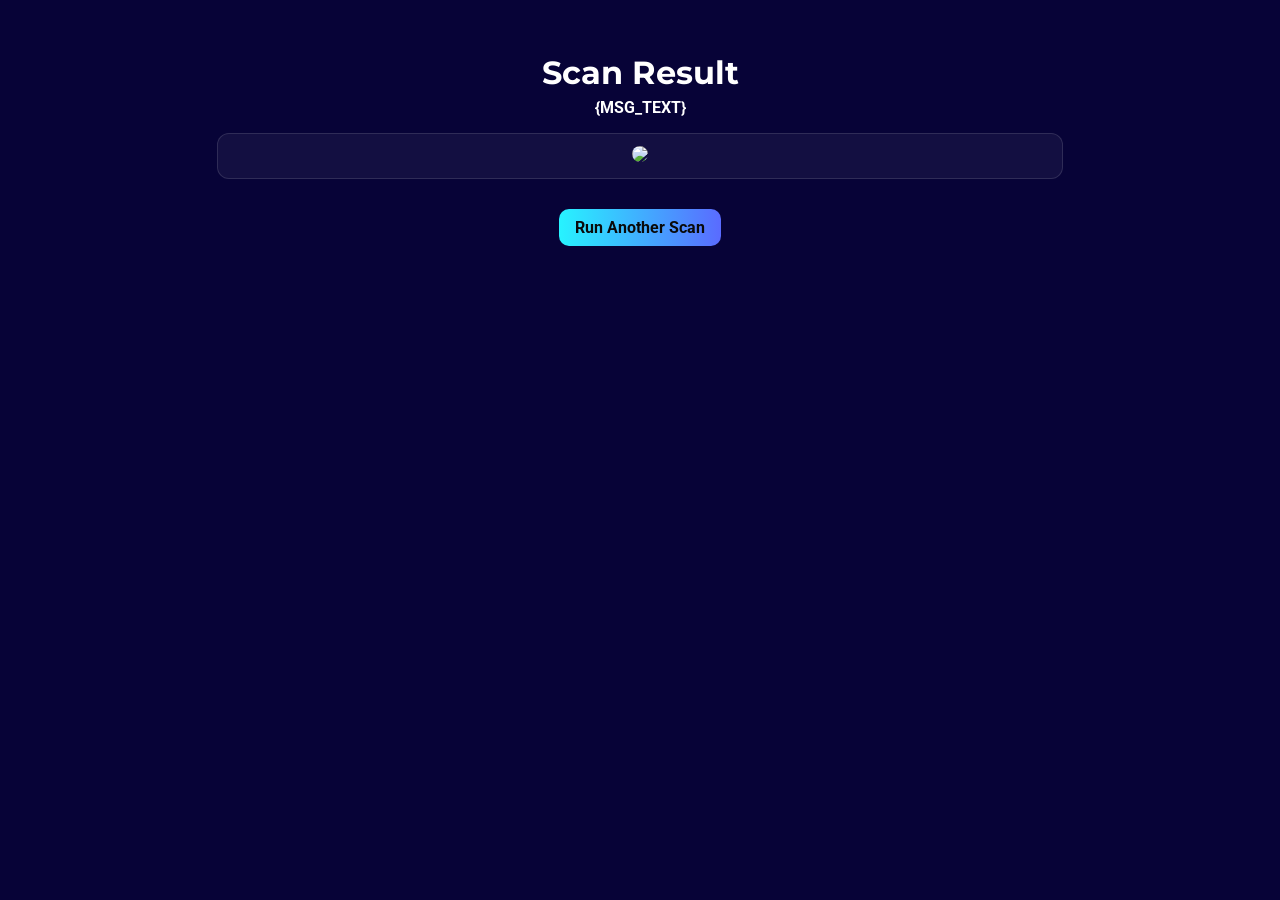
==== Frontend/result.html @ 7a963c1e "feat : added backend with the frontend" ====
<!doctype html>
<html lang="en">

<head>
    <meta charset="UTF-8" />
    <meta name="viewport" content="width=device-width, initial-scale=1.0" />
    <title>Scan Result</title>
    <link href="https://fonts.googleapis.com/css2?family=Roboto&family=Montserrat:wght@600&display=swap"
        rel="stylesheet">
</head>

<body style="margin:0;background:#070337;color:#ffffff;font-family:'Roboto',sans-serif;text-align:center;">
    <div style="padding:32px 16px;">
        <h1 style="font-family:'Montserrat',sans-serif;margin-bottom:6px;">Scan Result</h1>
        <p style="font-size:16px;color:{MSG_COLOR};font-weight:700;margin-top:0;">{MSG_TEXT}</p>

        <div
            style="margin:16px auto;max-width:820px;padding:12px;background:rgba(255,255,255,0.05);border:1px solid rgba(255,255,255,0.12);border-radius:12px;">
            <img src="{IMAGE_URL}" style="width:100%;height:auto;border-radius:10px;" />
        </div>

        <a href="/"
            style="display:inline-block;margin-top:14px;padding:9px 16px;background:linear-gradient(90deg,#27f3ff,#5a6bff);color:#0a0a0a;border-radius:10px;text-decoration:none;font-weight:700;">
            Run Another Scan
        </a>
    </div>
</body>

</html>
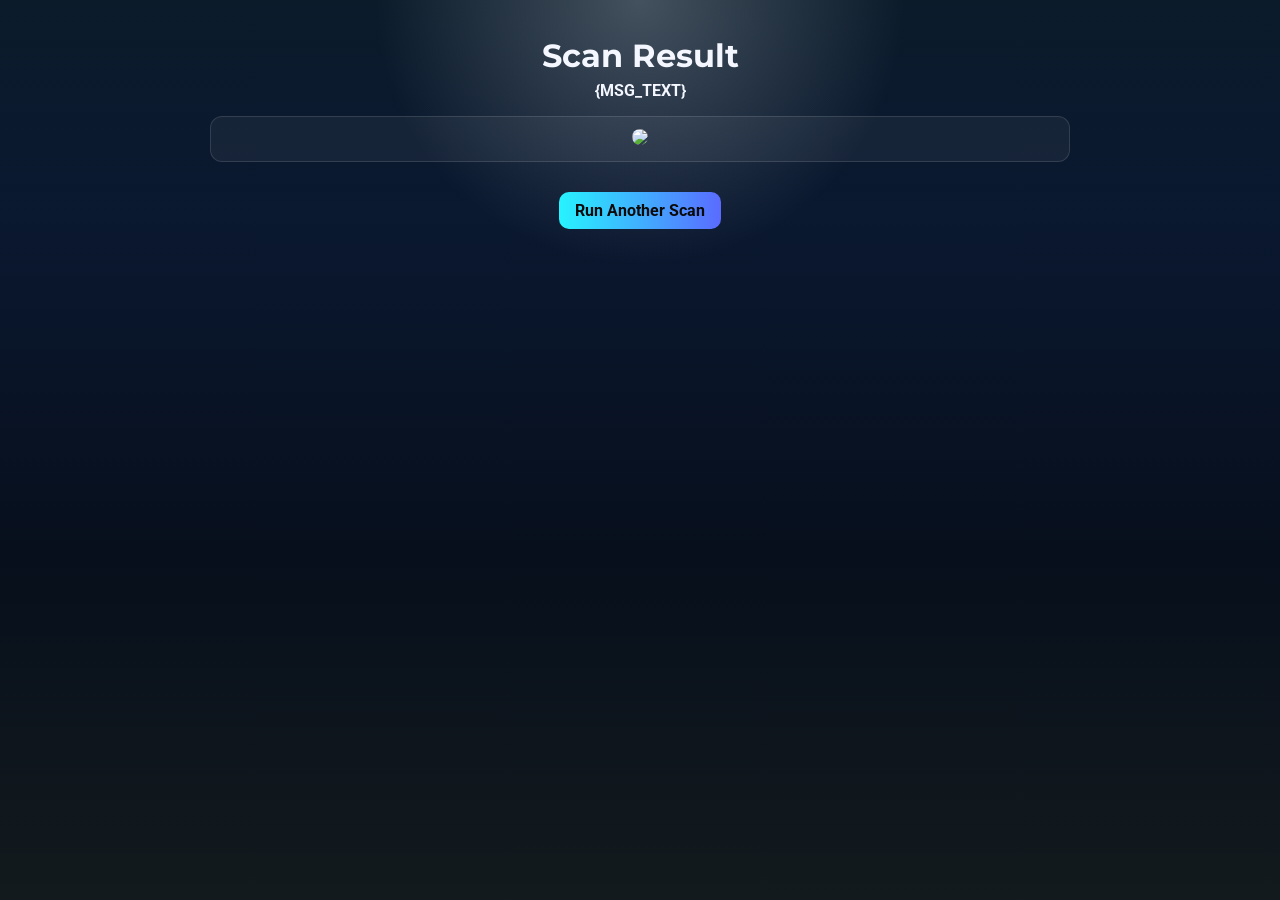
==== commit 3b4ed2e5: "feat : locally deployed succesfully completed" ====
--- a/Frontend/result.html
+++ b/Frontend/result.html
@@ -5,17 +5,30 @@
     <meta charset="UTF-8" />
     <meta name="viewport" content="width=device-width, initial-scale=1.0" />
     <title>Scan Result</title>
+    <link rel="stylesheet" href="style.css" />
     <link href="https://fonts.googleapis.com/css2?family=Roboto&family=Montserrat:wght@600&display=swap"
         rel="stylesheet">
 </head>
 
-<body style="margin:0;background:#070337;color:#ffffff;font-family:'Roboto',sans-serif;text-align:center;">
-    <div style="padding:32px 16px;">
+<body style="
+  margin:0;
+  min-height:100vh;
+  background:
+    radial-gradient(circle at top, rgba(214, 221, 229, 0.28), transparent 24%),
+    linear-gradient(180deg, #0b1b2a 0%, #0a1830 24%, #070f1c 62%, #131a1d 100%);
+  background-repeat:no-repeat;
+  background-attachment:fixed;
+  background-size:cover;
+  color:#f4f7ff;
+  font-family:'Roboto', sans-serif;
+  text-align:center;
+">
+    <div style="padding:36px 16px;">
         <h1 style="font-family:'Montserrat',sans-serif;margin-bottom:6px;">Scan Result</h1>
         <p style="font-size:16px;color:{MSG_COLOR};font-weight:700;margin-top:0;">{MSG_TEXT}</p>
 
         <div
-            style="margin:16px auto;max-width:820px;padding:12px;background:rgba(255,255,255,0.05);border:1px solid rgba(255,255,255,0.12);border-radius:12px;">
+            style="margin:16px auto;max-width:860px;padding:12px;background:rgba(255,255,255,0.05);border:1px solid rgba(255,255,255,0.12);border-radius:12px;">
             <img src="{IMAGE_URL}" style="width:100%;height:auto;border-radius:10px;" />
         </div>
 
@@ -25,5 +38,4 @@
         </a>
     </div>
 </body>
-
 </html>
--- a/Frontend/style.css
+++ b/Frontend/style.css
@@ -0,0 +1,787 @@
+* {
+  margin: 0;
+  padding: 0;
+  box-sizing: border-box;
+}
+
+:root {
+  --bg-top: #c6ccd2;
+  --bg-mid: #59636b;
+  --bg-bottom: #182126;
+  --surface-card: rgba(29, 35, 33, 0.84);
+  --surface-card-hover: rgba(36, 43, 41, 0.94);
+  --text-main: #f5f4ef;
+  --text-soft: #c4cdc8;
+  --accent: #b88a5a;
+  --accent-soft: #d7bf96;
+  --problem: #d8a577;
+  --solution: #8ea992;
+  --border: rgba(204, 196, 174, 0.14);
+  --shadow: 0 24px 60px rgba(4, 10, 13, 0.34);
+}
+
+body {
+  background:
+    radial-gradient(circle at top, rgba(214, 221, 229, 0.28), transparent 24%),
+    linear-gradient(180deg, var(--bg-top) 0%, var(--bg-mid) 24%, var(--bg-bottom) 62%, #131a1d 100%);
+  color: var(--text-main);
+  font-family: "Roboto", sans-serif;
+}
+
+html {
+  scroll-behavior: smooth;
+}
+
+.page-shell {
+  padding-top: 0;
+}
+
+.container {
+  min-height: 92vh;
+  position: relative;
+  overflow: hidden;
+  isolation: isolate;
+}
+
+.container::before {
+  content: "";
+  position: absolute;
+  inset: 0;
+  background: url("bg1.png") no-repeat center/cover;
+  filter: brightness(1.14) saturate(1.02) contrast(0.96);
+  transform: scale(1.02);
+  z-index: -2;
+  
+}
+
+.container::after {
+  content: "";
+  position: absolute;
+  inset: 0;
+  background:
+    linear-gradient(180deg, rgba(255, 255, 255, 0.06) 0%, rgba(255, 255, 255, 0.02) 24%, rgba(255, 255, 255, 0) 48%),
+    linear-gradient(90deg, rgba(13, 18, 20, 0.54) 0%, rgba(13, 18, 20, 0.28) 40%, rgba(13, 18, 20, 0.16) 100%),
+    linear-gradient(0deg, rgba(13, 18, 20, 0.34) 0%, rgba(13, 18, 20, 0.08) 26%, rgba(13, 18, 20, 0) 46%);
+  z-index: -1;
+}
+
+.container-overlay {
+  min-height: 92vh;
+  display: flex;
+  align-items: center;
+  padding: 72px clamp(24px, 5vw, 72px);
+}
+
+.container-text {
+  max-width: 760px;
+}
+
+.container-text h1 {
+  margin-bottom: 22px;
+  font-family: "Montserrat", sans-serif;
+  font-size: clamp(2.6rem, 5vw, 4.5rem);
+  line-height: 1.08;
+  letter-spacing: -0.03em;
+  text-wrap: balance;
+}
+
+.container-text p {
+  max-width: 640px;
+  font-size: 1.08rem;
+  line-height: 1.8;
+  color: #e1e6e2;
+  text-shadow: 0 2px 18px rgba(0, 0, 0, 0.2);
+}
+
+.unique {
+  padding: 88px 20px 100px;
+  text-align: center;
+  background:
+    linear-gradient(180deg, rgba(19, 26, 29, 0.2) 0%, rgba(19, 26, 29, 0.96) 18%),
+    linear-gradient(145deg, #182126 0%, #202d31 46%, #12181c 100%);
+}
+
+.unique h4 {
+  margin-bottom: 12px;
+  color: var(--accent-soft);
+  letter-spacing: 0.18em;
+  font-size: 0.82rem;
+  font-weight: 500;
+}
+
+.unique h2 {
+  margin-bottom: 54px;
+  font-family: "Montserrat", sans-serif;
+  font-size: clamp(2rem, 4vw, 3rem);
+  line-height: 1.18;
+  background: linear-gradient(90deg, #f6f4ef 0%, #d8a46e 48%, #9cb7af 100%);
+  -webkit-background-clip: text;
+  -webkit-text-fill-color: transparent;
+}
+
+.unique-container {
+  display: flex;
+  justify-content: center;
+  gap: 28px;
+  flex-wrap: wrap;
+  max-width: 1180px;
+  margin: 0 auto;
+  perspective: 1200px;
+}
+
+.card {
+  position: relative;
+  overflow: hidden;
+  width: min(100%, 312px);
+  padding: 24px 22px;
+  border: 1px solid var(--border);
+  border-radius: 26px;
+  background:
+    linear-gradient(180deg, rgba(230, 222, 205, 0.08) 0%, rgba(255, 255, 255, 0) 24%),
+    linear-gradient(135deg, rgba(110, 126, 112, 0.08) 0%, rgba(255, 255, 255, 0) 62%),
+    var(--surface-card);
+  color: var(--text-main);
+  text-align: left;
+  box-shadow: 0 22px 50px rgba(5, 10, 9, 0.3);
+  backdrop-filter: blur(15px);
+  -webkit-backdrop-filter: blur(15px);
+  transition: transform 0.42s ease, box-shadow 0.42s ease, border-color 0.42s ease, background 0.42s ease;
+  animation: cardFloat 5.8s ease-in-out infinite;
+}
+
+.card:hover {
+  transform: translateY(-12px) rotateX(4deg) rotateY(-4deg);
+  box-shadow: 0 34px 80px rgba(5, 10, 9, 0.45);
+  border-color: rgba(215, 191, 150, 0.28);
+  background:
+    linear-gradient(180deg, rgba(230, 222, 205, 0.12) 0%, rgba(255, 255, 255, 0) 26%),
+    linear-gradient(135deg, rgba(110, 126, 112, 0.1) 0%, rgba(255, 255, 255, 0) 62%),
+    var(--surface-card-hover);
+}
+
+.card::before {
+  content: "";
+  position: absolute;
+  top: 0;
+  left: 0;
+  width: 100%;
+  height: 5px;
+  background: linear-gradient(90deg, #d79d67 0%, #b7c6c2 100%);
+  border-top-left-radius: 26px;
+  border-top-right-radius: 26px;
+}
+
+.card::after {
+  content: "";
+  position: absolute;
+  width: 180px;
+  height: 180px;
+  top: -72px;
+  right: -72px;
+  border-radius: 50%;
+  background: radial-gradient(circle, rgba(223, 210, 182, 0.16) 0%, rgba(255, 255, 255, 0) 72%);
+  pointer-events: none;
+  transition: transform 0.42s ease, opacity 0.42s ease;
+  opacity: 0.72;
+}
+
+.card:hover::after {
+  transform: scale(1.15);
+  opacity: 1;
+}
+
+.card h3 {
+  margin-bottom: 16px;
+  font-family: "Montserrat", sans-serif;
+  font-size: 1.35rem;
+  line-height: 1.35;
+  color: #f2ede5;
+}
+
+.card p {
+  margin-bottom: 16px;
+  padding: 13px 14px;
+  border: 1px solid rgba(214, 205, 184, 0.08);
+  border-radius: 16px;
+  background: linear-gradient(180deg, rgba(220, 214, 198, 0.055) 0%, rgba(255, 255, 255, 0.018) 100%);
+  color: var(--text-soft);
+  font-size: 0.92rem;
+  line-height: 1.68;
+  text-align: justify;
+}
+
+.card p strong {
+  font-family: "Montserrat", sans-serif;
+  letter-spacing: 0.01em;
+}
+
+.card .problem strong {
+  color: var(--problem);
+}
+
+.card .solution strong {
+  color: var(--solution);
+}
+
+.card ul {
+  margin-top: 14px;
+  padding-left: 18px;
+}
+
+.card ul li {
+  margin-bottom: 8px;
+  color: #d5d8d3;
+  font-size: 0.89rem;
+  line-height: 1.55;
+  text-align: justify;
+}
+
+.card ul li::marker {
+  color: var(--accent);
+}
+
+.card:nth-child(1) {
+  background:
+    linear-gradient(180deg, rgba(184, 138, 90, 0.16) 0%, rgba(255, 255, 255, 0) 26%),
+    linear-gradient(135deg, rgba(104, 85, 60, 0.12) 0%, rgba(255, 255, 255, 0) 64%),
+    var(--surface-card);
+}
+
+.card:nth-child(1)::before {
+  background: linear-gradient(90deg, #b88a5a 0%, #d9b280 100%);
+}
+
+.card:nth-child(2) {
+  animation-delay: 0.8s;
+  background:
+    linear-gradient(180deg, rgba(142, 169, 146, 0.16) 0%, rgba(255, 255, 255, 0) 26%),
+    linear-gradient(135deg, rgba(90, 110, 94, 0.12) 0%, rgba(255, 255, 255, 0) 64%),
+    var(--surface-card);
+}
+
+.card:nth-child(2)::before {
+  background: linear-gradient(90deg, #8ea992 0%, #b8cab5 100%);
+}
+
+.card:nth-child(3) {
+  animation-delay: 1.6s;
+  background:
+    linear-gradient(180deg, rgba(163, 174, 179, 0.16) 0%, rgba(255, 255, 255, 0) 26%),
+    linear-gradient(135deg, rgba(102, 113, 116, 0.12) 0%, rgba(255, 255, 255, 0) 64%),
+    var(--surface-card);
+}
+
+.card:nth-child(3)::before {
+  background: linear-gradient(90deg, #aab7bb 0%, #b88a5a 100%);
+}
+
+.team-footer {
+  position: relative;
+  padding: 96px 20px 110px;
+  background:
+    radial-gradient(circle at top left, rgba(231, 199, 156, 0.2), transparent 26%),
+    radial-gradient(circle at bottom right, rgba(155, 191, 177, 0.16), transparent 24%),
+    linear-gradient(180deg, #233239 0%, #1a262c 42%, #10181c 100%);
+}
+
+.team-footer::before {
+  content: "";
+  position: absolute;
+  top: -74px;
+  left: 0;
+  width: 100%;
+  height: 76px;
+  background:
+    url("data:image/svg+xml,%3Csvg xmlns='http://www.w3.org/2000/svg' viewBox='0 0 1440 140' preserveAspectRatio='none'%3E%3Cpath fill='%23233239' d='M0,64C48,36,96,36,144,64C192,92,240,92,288,64C336,36,384,36,432,64C480,92,528,92,576,64C624,36,672,36,720,64C768,92,816,92,864,64C912,36,960,36,1008,64C1056,92,1104,92,1152,64C1200,36,1248,36,1296,64C1344,92,1392,92,1440,64V140H0Z'/%3E%3C/svg%3E")
+      no-repeat center top / 100% 100%;
+  pointer-events: none;
+}
+
+.upload-intro {
+  padding: 18px 20px 18px;
+  text-align: center;
+  background: linear-gradient(180deg, #121a1d 0%, #11181b 100%);
+}
+
+.upload-intro h4 {
+  margin-bottom: 14px;
+  color: var(--accent-soft);
+  letter-spacing: 0.18em;
+  font-size: 0.82rem;
+  font-weight: 500;
+}
+
+.upload-intro h2 {
+  max-width: 760px;
+  margin: 0 auto;
+  font-family: "Montserrat", sans-serif;
+  font-size: clamp(2rem, 4.2vw, 3.6rem);
+  line-height: 1.12;
+  background: linear-gradient(90deg, #f3cb92 0%, #e8bb84 46%, #d9a768 100%);
+  -webkit-background-clip: text;
+  -webkit-text-fill-color: transparent;
+}
+
+.performance-section {
+  padding: 88px 20px 86px;
+  background:
+    radial-gradient(circle at top left, rgba(184, 138, 90, 0.12), transparent 22%),
+    radial-gradient(circle at bottom right, rgba(142, 169, 146, 0.1), transparent 24%),
+    linear-gradient(180deg, #141d21 0%, #131c20 30%, #10181b 100%);
+}
+
+.performance-header {
+  max-width: 820px;
+  margin: 0 auto 54px;
+  text-align: center;
+}
+
+.performance-header h4 {
+  margin-bottom: 12px;
+  color: var(--accent-soft);
+  letter-spacing: 0.18em;
+  font-size: 0.82rem;
+  font-weight: 500;
+}
+
+.performance-header h2 {
+  margin-bottom: 18px;
+  font-family: "Montserrat", sans-serif;
+  font-size: clamp(2rem, 4vw, 3.2rem);
+  line-height: 1.12;
+  background: linear-gradient(90deg, #f3cb92 0%, #e8bb84 46%, #d9a768 100%);
+  -webkit-background-clip: text;
+  -webkit-text-fill-color: transparent;
+}
+
+.performance-header p {
+  max-width: 700px;
+  margin: 0 auto;
+  color: #c6cfca;
+  font-size: 1rem;
+  line-height: 1.8;
+}
+
+.performance-grid {
+  display: grid;
+  grid-template-columns: 1fr;
+  gap: 42px;
+  max-width: 1080px;
+  margin: 0 auto;
+}
+
+.performance-card {
+  display: grid;
+  grid-template-columns: minmax(320px, 0.95fr) minmax(0, 1.05fr);
+  gap: 34px;
+  align-items: center;
+  padding: 10px 0;
+  border: none;
+  border-radius: 0;
+  background: transparent;
+  box-shadow: none;
+}
+
+.performance-card:nth-child(2n) {
+  grid-template-columns: minmax(0, 1.05fr) minmax(320px, 0.95fr);
+}
+
+.performance-card:nth-child(2n) .performance-visual {
+  order: 2;
+}
+
+.performance-visual {
+  position: relative;
+  min-height: 360px;
+  padding: 22px;
+  border-radius: 24px;
+  background:
+    linear-gradient(145deg, rgba(184, 138, 90, 0.28), rgba(142, 169, 146, 0.14)),
+    rgba(255, 255, 255, 0.02);
+  box-shadow: 0 22px 50px rgba(4, 10, 13, 0.2);
+  overflow: hidden;
+}
+
+.performance-visual::before {
+  content: "";
+  position: absolute;
+  left: 26px;
+  bottom: 26px;
+  width: 110px;
+  height: 110px;
+  background: rgba(232, 136, 22, 0.92);
+  z-index: 0;
+}
+
+.performance-visual::after {
+  content: "";
+  position: absolute;
+  right: 26px;
+  top: 24px;
+  width: 74px;
+  height: 74px;
+  border: 1px solid rgba(245, 241, 232, 0.18);
+  background: rgba(255, 255, 255, 0.03);
+  z-index: 0;
+}
+
+.performance-image {
+  position: relative;
+  z-index: 1;
+  display: block;
+  width: 100%;
+  height: 100%;
+  min-height: 316px;
+  object-fit: contain;
+  object-position: center;
+  border-radius: 4px;
+  background: #11181b;
+}
+
+.performance-copy {
+  max-width: 520px;
+}
+
+.performance-copy h3 {
+  margin-bottom: 12px;
+  font-family: "Montserrat", sans-serif;
+  font-size: clamp(1.55rem, 2.4vw, 2.15rem);
+  line-height: 1.25;
+  color: #d5a64d;
+  text-transform: uppercase;
+}
+
+.performance-copy p {
+  margin-bottom: 18px;
+  color: #c5cdca;
+  font-size: 1rem;
+  line-height: 1.82;
+}
+
+.performance-copy ul {
+  max-width: 480px;
+  padding-left: 18px;
+}
+
+.performance-copy li {
+  margin-bottom: 10px;
+  color: #d7ddd9;
+  font-size: 0.96rem;
+  line-height: 1.62;
+}
+
+.performance-copy li::marker {
+  color: var(--accent);
+}
+
+.performance-copy strong {
+  color: #f5f1e8;
+}
+
+.upload-strip {
+  position: relative;
+  z-index: 2;
+  padding: 10px 20px 78px;
+  background: linear-gradient(180deg, #11181b 0%, #141d21 56%, #151f23 100%);
+}
+
+.upload-strip-text {
+  margin: 0 auto 14px;
+  text-align: center;
+  color: #d3d9d5;
+  font-size: 1rem;
+  line-height: 1.6;
+}
+
+.upload-strip-form {
+  display: flex;
+  align-items: center;
+  justify-content: center;
+  gap: 12px;
+  max-width: 720px;
+  margin: 0 auto;
+}
+
+.upload-strip-input {
+  width: min(100%, 420px);
+  padding: 10px 12px;
+  border: 1px solid rgba(204, 196, 174, 0.16);
+  border-radius: 12px;
+  background: rgba(255, 255, 255, 0.04);
+  color: #ecf0eb;
+}
+
+.upload-strip-input::file-selector-button {
+  margin-right: 12px;
+  padding: 8px 12px;
+  border: none;
+  border-radius: 8px;
+  background: #f3f0e7;
+  color: #162025;
+  font-weight: 600;
+  cursor: pointer;
+}
+
+.upload-strip-button {
+  padding: 12px 20px;
+  border: none;
+  border-radius: 12px;
+  background: linear-gradient(135deg, rgba(184, 138, 90, 0.96), rgba(142, 169, 146, 0.88));
+  color: #101616;
+  font-family: "Montserrat", sans-serif;
+  font-size: 0.9rem;
+  font-weight: 700;
+  cursor: pointer;
+}
+
+.team-footer::after {
+  content: "";
+  position: absolute;
+  top: 34px;
+  left: 50%;
+  transform: translateX(-50%);
+  width: min(220px, 44vw);
+  height: 1px;
+  background: linear-gradient(90deg, transparent, rgba(234, 218, 189, 0.55), transparent);
+  pointer-events: none;
+}
+
+.team-header {
+  max-width: 760px;
+  margin: 16px auto 52px;
+  text-align: center;
+}
+
+.team-header h4 {
+  margin-bottom: 12px;
+  color: var(--accent-soft);
+  letter-spacing: 0.18em;
+  font-size: 0.82rem;
+  font-weight: 500;
+}
+
+.team-header h2 {
+  margin-bottom: 16px;
+  font-family: "Montserrat", sans-serif;
+  font-size: clamp(2rem, 4vw, 3rem);
+  line-height: 1.14;
+  background: linear-gradient(90deg, #f3cb92 0%, #e8bb84 46%, #d9a768 100%);
+  -webkit-background-clip: text;
+  -webkit-text-fill-color: transparent;
+}
+
+.team-header p {
+  max-width: 620px;
+  margin: 0 auto;
+  color: #c4cdc8;
+  font-size: 1rem;
+  line-height: 1.8;
+}
+
+.team-grid {
+  display: grid;
+  grid-template-columns: repeat(4, minmax(0, 1fr));
+  gap: 24px;
+  max-width: 1180px;
+  margin: 0 auto;
+}
+
+.team-member {
+  position: relative;
+  padding: 18px 18px 22px;
+  border-radius: 26px;
+  background:
+    linear-gradient(180deg, rgba(248, 237, 214, 0.06) 0%, rgba(255, 255, 255, 0) 24%),
+    linear-gradient(145deg, rgba(34, 48, 53, 0.96), rgba(20, 29, 33, 0.96));
+  box-shadow: 0 18px 40px rgba(4, 10, 13, 0.24);
+  overflow: hidden;
+  transition: transform 0.35s ease, border-color 0.35s ease, box-shadow 0.35s ease;
+}
+
+.team-member::before {
+  content: "";
+  position: absolute;
+  inset: auto -30px -30px auto;
+  width: 120px;
+  height: 120px;
+  border-radius: 50%;
+  background: radial-gradient(circle, rgba(184, 138, 90, 0.16) 0%, rgba(255, 255, 255, 0) 72%);
+  pointer-events: none;
+}
+
+.team-member:hover {
+  transform: translateY(-8px);
+  box-shadow: 0 28px 62px rgba(4, 10, 13, 0.34);
+}
+
+.team-photo-wrap {
+  position: relative;
+  margin-bottom: 16px;
+  padding: 14px 14px 24px;
+  border-radius: 26px 26px 12px 12px;
+  background:
+    linear-gradient(145deg, rgba(184, 138, 90, 0.58), rgba(142, 169, 146, 0.32)),
+    rgba(255, 255, 255, 0.03);
+  clip-path: polygon(0 0, 100% 0, 100% 86%, 86% 100%, 0 100%);
+}
+
+.team-photo {
+  display: block;
+  width: 100%;
+  aspect-ratio: 3 / 4;
+  object-fit: cover;
+  border-radius: 18px 18px 8px 8px;
+  filter: saturate(1.04) contrast(1.02);
+  box-shadow: none;
+}
+
+.team-photo-wrap::after {
+  content: "";
+  position: absolute;
+  right: 14px;
+  bottom: 12px;
+  width: 56px;
+  height: 4px;
+  border-radius: 999px;
+  background: rgba(245, 241, 232, 0.38);
+}
+
+.team-member h3 {
+  margin-bottom: 6px;
+  font-family: "Montserrat", sans-serif;
+  font-size: 1.08rem;
+  line-height: 1.35;
+  color: #f5f1e8;
+}
+
+.team-member span {
+  display: inline-block;
+  padding: 7px 12px;
+  border-radius: 999px;
+  background: rgba(255, 255, 255, 0.04);
+  color: #c9d0ca;
+  font-size: 0.78rem;
+  letter-spacing: 0.08em;
+  text-transform: uppercase;
+}
+
+@keyframes cardFloat {
+  0%,
+  100% {
+    transform: translateY(0);
+  }
+
+  50% {
+    transform: translateY(-6px);
+  }
+}
+
+@media (max-width: 768px) {
+  .container {
+    min-height: 80vh;
+  }
+
+  .container-overlay {
+    min-height: 80vh;
+    padding: 48px 22px;
+  }
+
+  .container-text h1 br,
+  .unique h2 br {
+    display: none;
+  }
+
+  .unique {
+    padding-top: 72px;
+  }
+
+  .team-footer {
+    padding: 78px 20px 88px;
+  }
+
+  .team-footer::before {
+    top: -54px;
+    height: 56px;
+  }
+
+  .upload-intro {
+    padding: 14px 20px 18px;
+  }
+
+  .upload-intro h2 br {
+    display: none;
+  }
+
+  .performance-section {
+    padding: 78px 20px 72px;
+  }
+
+  .performance-grid {
+    grid-template-columns: 1fr;
+  }
+
+  .performance-card,
+  .performance-card:nth-child(2n) {
+    grid-template-columns: 1fr;
+    gap: 20px;
+  }
+
+  .performance-card:nth-child(2n) .performance-visual {
+    order: 0;
+  }
+
+  .performance-visual {
+    min-height: 300px;
+    padding: 18px;
+  }
+
+  .performance-visual::before {
+    left: 18px;
+    bottom: 18px;
+    width: 84px;
+    height: 84px;
+  }
+
+  .performance-visual::after {
+    right: 18px;
+    top: 18px;
+    width: 56px;
+    height: 56px;
+  }
+
+  .performance-image {
+    min-height: 240px;
+  }
+
+  .team-header {
+    margin-top: 10px;
+  }
+
+  .team-grid {
+    grid-template-columns: repeat(2, minmax(0, 1fr));
+  }
+
+  .upload-strip-form {
+    flex-direction: column;
+  }
+
+  .upload-strip-input,
+  .upload-strip-button {
+    width: 100%;
+  }
+
+  .upload-strip {
+    padding-bottom: 28px;
+  }
+
+  .card {
+    width: 100%;
+    animation: none;
+  }
+}
+
+@media (max-width: 560px) {
+  .team-grid {
+    grid-template-columns: 1fr;
+  }
+}
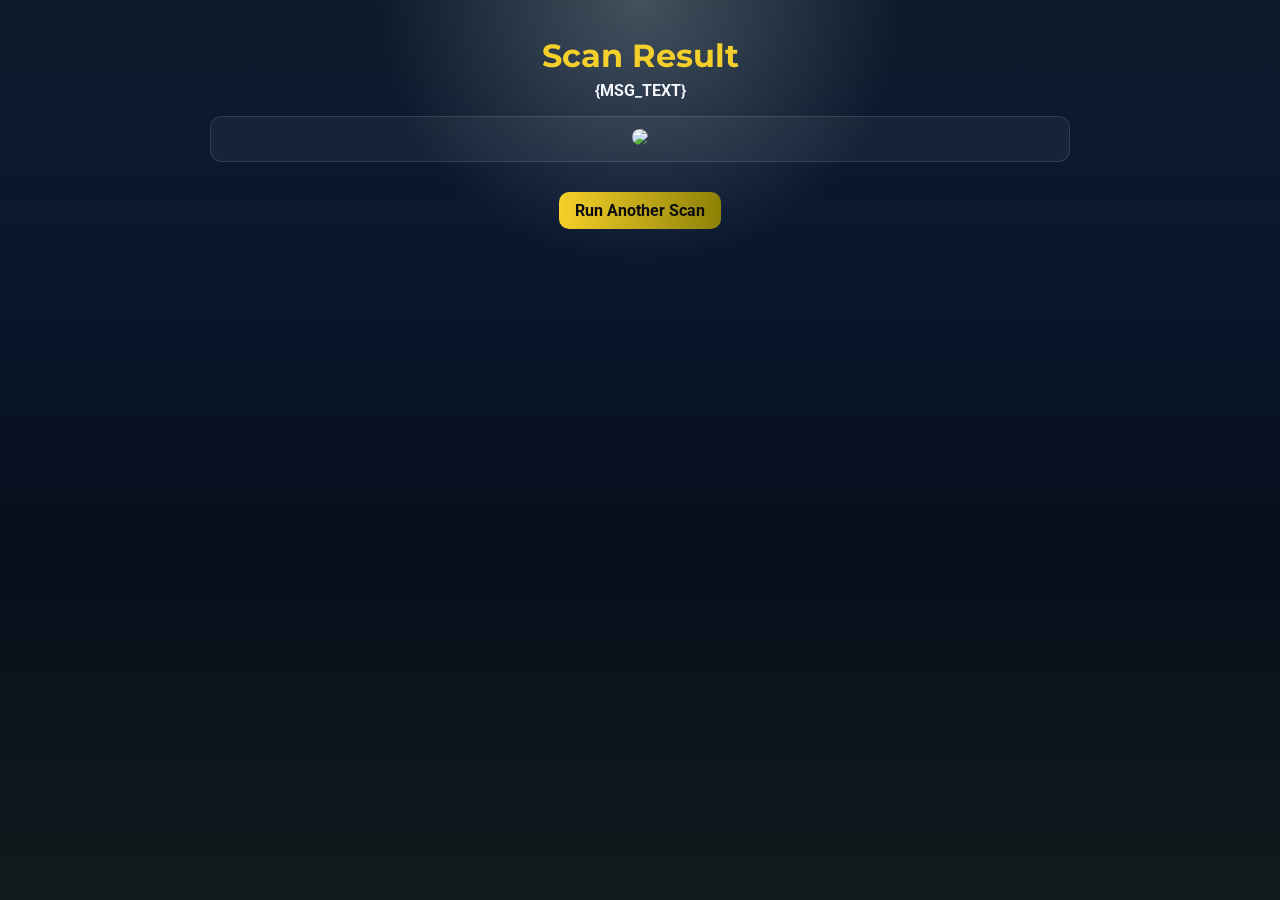
==== commit fca14eb0: "change in result ui" ====
--- a/Frontend/result.html
+++ b/Frontend/result.html
@@ -24,7 +24,7 @@
   text-align:center;
 ">
     <div style="padding:36px 16px;">
-        <h1 style="font-family:'Montserrat',sans-serif;margin-bottom:6px;">Scan Result</h1>
+        <h1 style="font-family:'Montserrat',sans-serif;margin-bottom:6px;color: #f6d02a;">Scan Result</h1>
         <p style="font-size:16px;color:{MSG_COLOR};font-weight:700;margin-top:0;">{MSG_TEXT}</p>
 
         <div
@@ -33,7 +33,7 @@
         </div>
 
         <a href="/"
-            style="display:inline-block;margin-top:14px;padding:9px 16px;background:linear-gradient(90deg,#27f3ff,#5a6bff);color:#0a0a0a;border-radius:10px;text-decoration:none;font-weight:700;">
+            style="display:inline-block;margin-top:14px;padding:9px 16px;background:linear-gradient(90deg,#f6d02a,#8d8106);color:#0a0a0a;border-radius:10px;text-decoration:none;font-weight:700;">
             Run Another Scan
         </a>
     </div>
